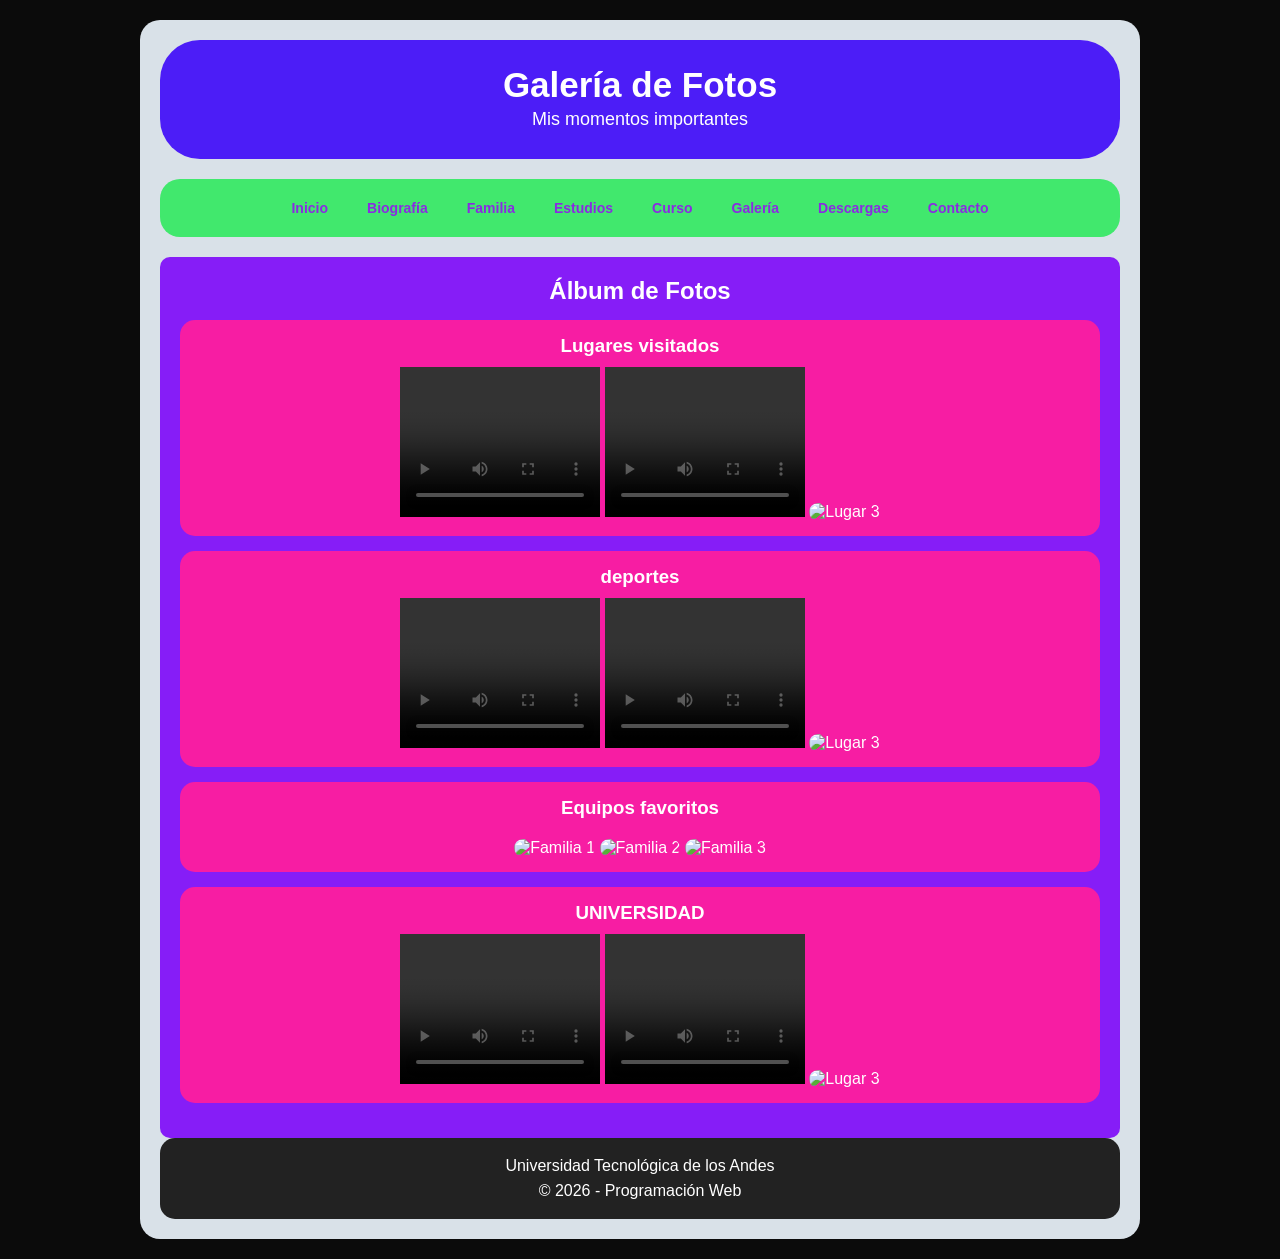
==== galeria.html @ 0335dab2 "Add files via upload" ====
<!DOCTYPE html>
<html lang="es">
<head>
<meta charset="UTF-8">
<meta name="viewport" content="width=device-width, initial-scale=1.0">
<title>Galería</title>

<link rel="stylesheet" href="Miniproyecto.css">
</head>
<body>

<div class="contenedor1">

<!-- HEADER -->
<header>
<h1>Galería de Fotos</h1>
<p>Mis momentos importantes</p>
</header>

<!-- NAV -->
<nav>
<ul>
<li><a href="index.html">Inicio</a></li>
<li><a href="biografia.html">Biografía</a></li>
<li><a href="familia.html">Familia</a></li>
<li><a href="estudios.html">Estudios</a></li>
<li><a href="curso.html">Curso</a></li>
<li><a href="galeria.html">Galería</a></li>
<li><a href="descargas.html">Descargas</a></li>
<li><a href="contacto.html">Contacto</a></li>
</ul>
</nav>

<!-- CONTENIDO -->
<section>

<h2>Álbum de Fotos</h2>

<!-- LUGARES -->
<article>
<h3>Lugares visitados</h3>

<video width="200" height="150" controls>
    <source src="img/pisaq.mp4" type="video/mp4">
</video>

<video width="200" height="150" controls>
    <source src="img/puno.mp4" type="video/mp4">
</video>

<img src="img/crusero.jpeg" alt="Lugar 3" width="200" height="150">

</article>

<!-- DEPORTES -->
<article>
<h3>deportes</h3>

<video width="200" height="150" controls>
    <source src="img/futbol.mp4" type="video/mp4">
</video>

<video width="200" height="150" controls>
    <source src="img/parapente.mp4" type="video/mp4">
</video>

<img src="img/boley.jpeg" alt="Lugar 3" width="200" height="150">

</article>

<!-- Equipos favoritos -->
<article>
<h3>Equipos favoritos</h3>

<img src="img/barselana.webp" alt="Familia 1" width="200">
<img src="img/alianza.webp" alt="Familia 2" width="200">
<img src="img/cienciano.jpg" alt="Familia 3" width="200">

</article>

<!-- UNIVERSIDAD -->
<article>
<h3>UNIVERSIDAD</h3>

<video width="200" height="150" controls>
    <source src="img/ingles.mp4" type="video/mp4">
</video>

<video width="200" height="150" controls>
    <source src="img/deportes.mp4" type="video/mp4">
</video>

<img src="img/clases.jpeg" alt="Lugar 3" width="200" height="150">

</article>

</section>

<!-- FOOTER -->
<footer>
<p>Universidad Tecnológica de los Andes</p>
<p>&copy; 2026 - Programación Web</p>
</footer>

</div>

</body>
</html>
---- Miniproyecto.css ----
/* ===== RESET GENERAL ===== */
* {
    margin: 0;
    padding: 0;
    box-sizing: border-box;
}

/* ===== BODY ===== */
body {
    font-family: Arial, sans-serif;
    background-color: #0b0b0b;
    padding: 20px;
}

/* ===== CONTENEDOR PRINCIPAL ===== */
.contenedor1 {
    background-color: #d9e1e8;
    width: 90%;
    max-width: 1000px;
    margin: auto;
    padding: 20px;
    border-radius: 20px;
}

/* ===== HEADER ===== */
header {
    background-color: #4c1df7;
    text-align: center;
    padding: 25px;
    border-radius: 40px;
    margin-bottom: 20px;
    color: white;
}

header h1 {
    font-size: 35px;
}

header p {
    font-size: 18px;
}

/* ===== NAV (ARREGLADO) ===== */
nav {
    background-color: #41e86d;
    padding: 20px;
    border-radius: 20px;
    margin-bottom: 20px;
}

/* MENÚ FLEX */
nav ul {
    list-style: none;
    display: flex;
    justify-content: center;
    align-items: center;
    gap: 15px;
    flex-wrap: nowrap; /* evita salto de línea */
}

/* ITEMS */
nav ul li {
    margin: 0;
}

/* LINKS */
nav ul li a {
    text-decoration: none;
    color: blueviolet;
    font-weight: bold;
    padding: 8px 12px;
    border-radius: 10px;
    font-size: 14px;
}

/* EFECTO HOVER */
nav ul li a:hover {
    color: white;
    background-color: #000;
    transition: 0.3s;
}

/* ===== CONTENIDO PRINCIPAL ===== */
.contenido-central {
    display: flex;
    gap: 20px;
    margin-bottom: 20px;
}

/* ===== SECTION ===== */
section {
    background-color: #861df7;
    flex: 3;
    padding: 20px;
    border-radius: 10px;
    color: white;
}

section h2 {
    text-align: center;
    margin-bottom: 15px;
}

/* ===== ARTICLE ===== */
article {
    background-color: #f71da3;
    padding: 15px;
    margin-bottom: 15px;
    border-radius: 15px;
    text-align: center;
    color: white;
}

article h3 {
    margin-bottom: 10px;
}

/* ===== ASIDE ===== */
aside {
    background-color: #f71d1d;
    flex: 1;
    padding: 20px;
    border-radius: 20px;
    text-align: center;
    color: white;
}

aside h3 {
    margin-bottom: 15px;
}

/* ===== BUSCADOR ===== */
.buscador {
    margin-bottom: 20px;
}

.buscador h4 {
    margin-bottom: 10px;
}

.buscador input {
    width: 90%;
    padding: 10px;
    border-radius: 10px;
    border: none;
    outline: none;
}

/* BOTÓN BUSCAR */
.buscador button {
    margin-top: 10px;
    padding: 10px;
    width: 60%;
    border: none;
    background-color: #000;
    color: white;
    border-radius: 10px;
    cursor: pointer;
}

.buscador button:hover {
    background-color: #333;
}

/* ===== IMÁGENES ===== */
img {
    margin-top: 10px;
    border-radius: 15px;
    max-width: 100%;
    transition: transform 0.3s;
}

img:hover {
    transform: scale(1.05);
}

/* ===== TEXTO ===== */
p {
    line-height: 1.6;
}

/* ===== FOOTER ===== */
footer {
    background-color: #222;
    color: white;
    text-align: center;
    padding: 15px;
    border-radius: 15px;
}

/* ===== RESPONSIVE (CELULAR) ===== */
@media (max-width: 768px) {

    .contenido-central {
        flex-direction: column;
    }

    nav ul {
        flex-wrap: wrap; /* en celular sí puede bajar */
        gap: 10px;
    }

    header h1 {
        font-size: 25px;
    }

    section {
        font-size: 14px;
    }
}
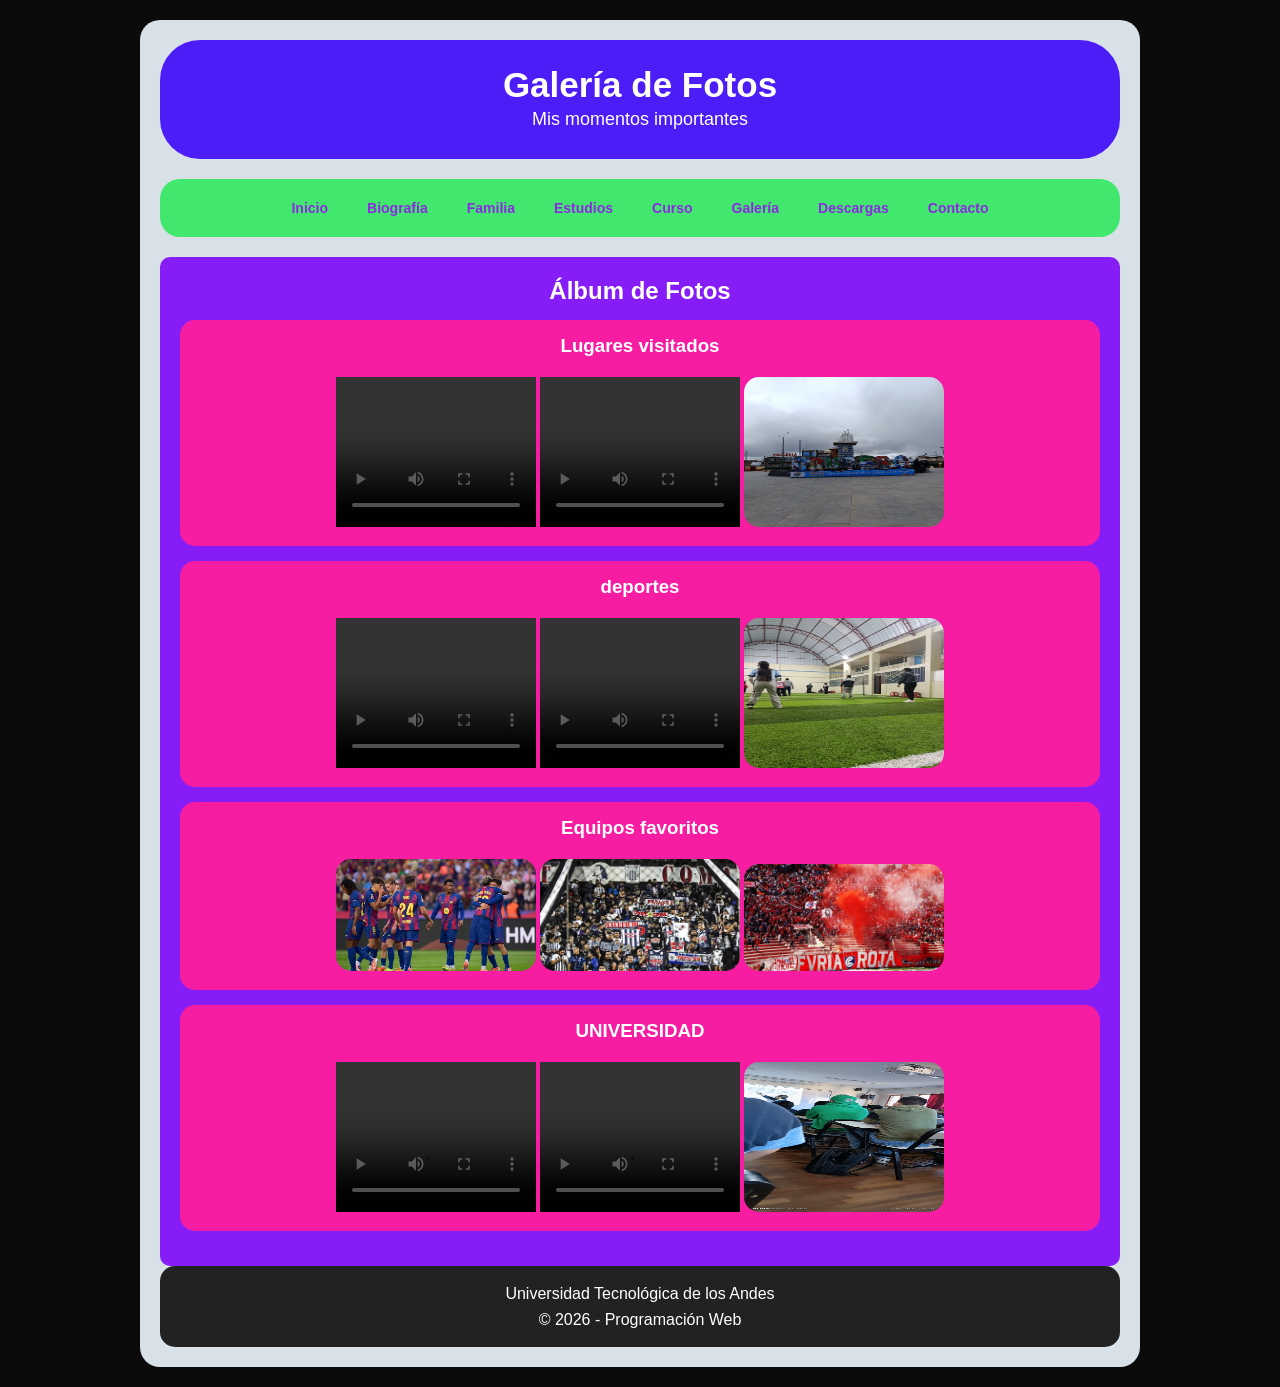
==== commit 4714b11f: "Update galeria.html" ====
--- a/galeria.html
+++ b/galeria.html
@@ -41,14 +41,14 @@
 <h3>Lugares visitados</h3>
 
 <video width="200" height="150" controls>
-    <source src="img/pisaq.mp4" type="video/mp4">
+    <source src="pisaq.mp4" type="video/mp4">
 </video>
 
 <video width="200" height="150" controls>
-    <source src="img/puno.mp4" type="video/mp4">
+    <source src="puno.mp4" type="video/mp4">
 </video>
 
-<img src="img/crusero.jpeg" alt="Lugar 3" width="200" height="150">
+<img src="crusero.jpeg" alt="Lugar 3" width="200" height="150">
 
 </article>
 
@@ -57,14 +57,14 @@
 <h3>deportes</h3>
 
 <video width="200" height="150" controls>
-    <source src="img/futbol.mp4" type="video/mp4">
+    <source src="futbol.mp4" type="video/mp4">
 </video>
 
 <video width="200" height="150" controls>
-    <source src="img/parapente.mp4" type="video/mp4">
+    <source src="parapente.mp4" type="video/mp4">
 </video>
 
-<img src="img/boley.jpeg" alt="Lugar 3" width="200" height="150">
+<img src="boley.jpeg" alt="Lugar 3" width="200" height="150">
 
 </article>
 
@@ -72,9 +72,9 @@
 <article>
 <h3>Equipos favoritos</h3>
 
-<img src="img/barselana.webp" alt="Familia 1" width="200">
-<img src="img/alianza.webp" alt="Familia 2" width="200">
-<img src="img/cienciano.jpg" alt="Familia 3" width="200">
+<img src="barselana.webp" alt="Familia 1" width="200">
+<img src="alianza.webp" alt="Familia 2" width="200">
+<img src="cienciano.jpg" alt="Familia 3" width="200">
 
 </article>
 
@@ -83,14 +83,14 @@
 <h3>UNIVERSIDAD</h3>
 
 <video width="200" height="150" controls>
-    <source src="img/ingles.mp4" type="video/mp4">
+    <source src="ingles.mp4" type="video/mp4">
 </video>
 
 <video width="200" height="150" controls>
-    <source src="img/deportes.mp4" type="video/mp4">
+    <source src="deportes.mp4" type="video/mp4">
 </video>
 
-<img src="img/clases.jpeg" alt="Lugar 3" width="200" height="150">
+<img src="clases.jpeg" alt="Lugar 3" width="200" height="150">
 
 </article>
 
@@ -105,4 +105,4 @@
 </div>
 
 </body>
-</html>+</html>
